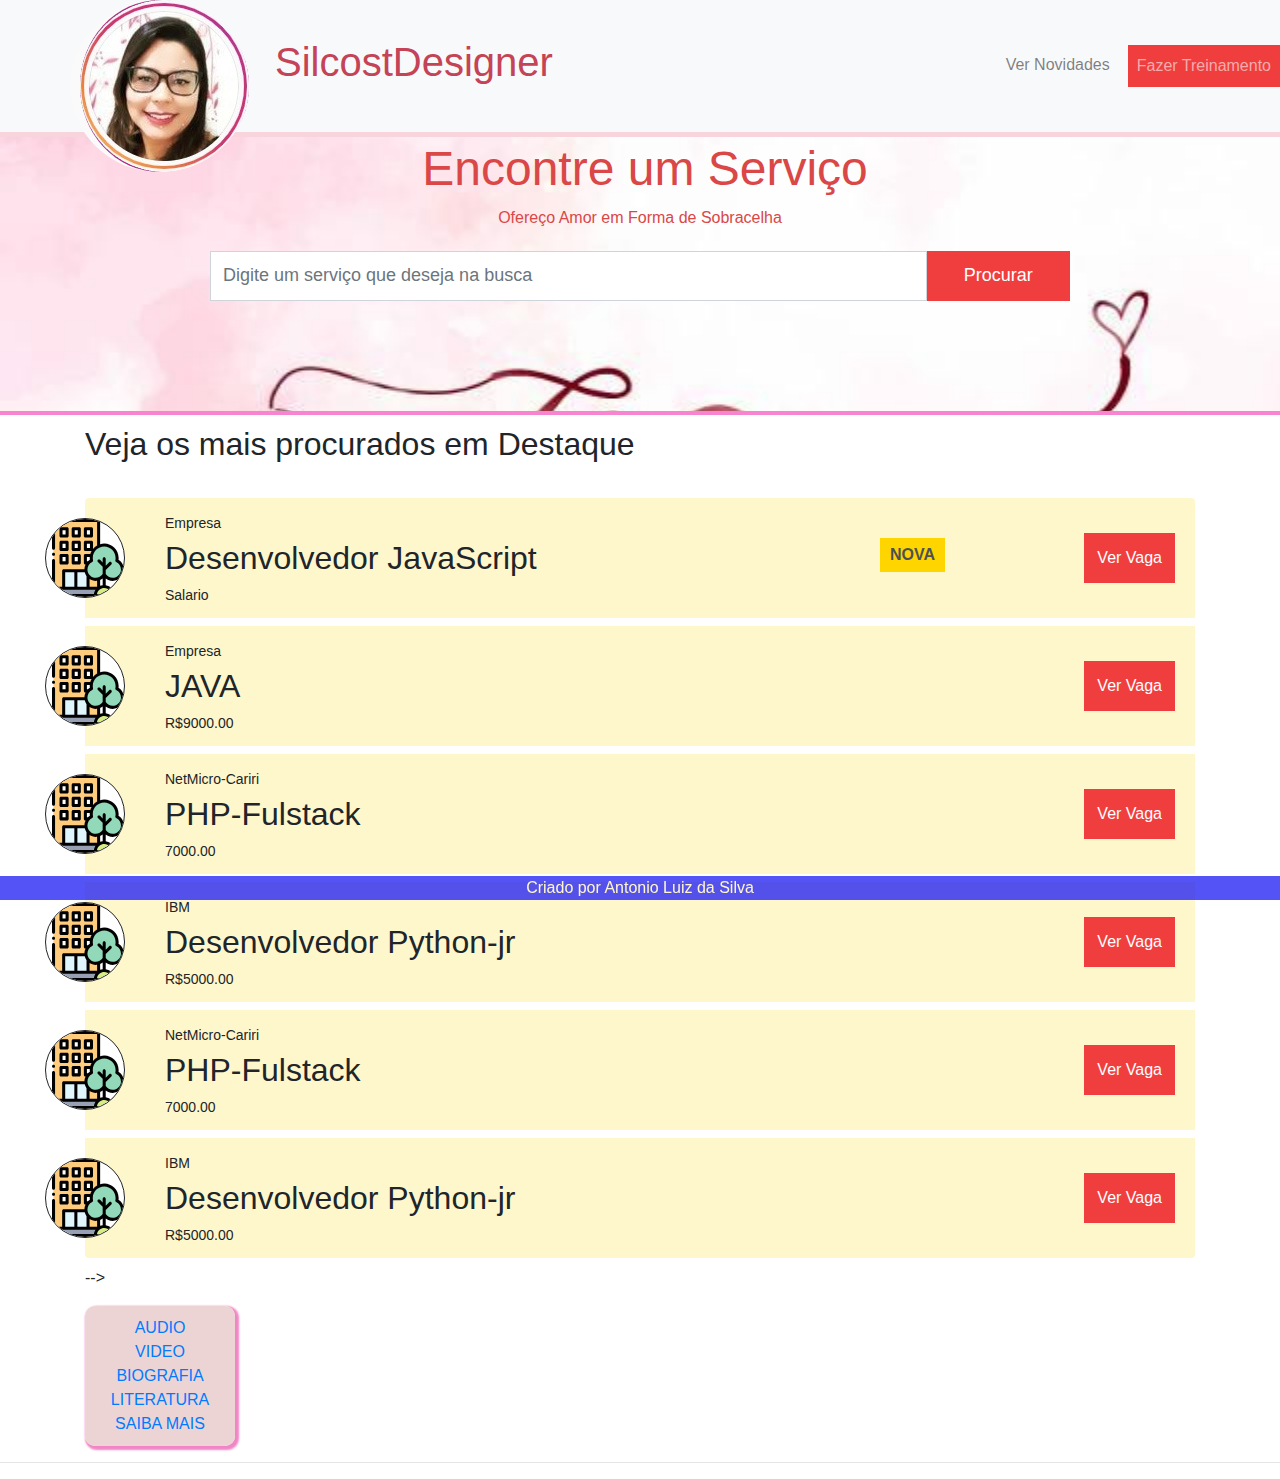
==== index.html @ 6b2a4e94 "add archive" ====
<!DOCTYPE html>
<html lang="pt-br">
<head>
    <meta charset="UTF-8">
    <meta http-equiv="X-UA-Compatible" content="IE=edge">
    <meta name="viewport" content="width=device-width, initial-scale=1.0">
    <title>SilcostDesigner</title>
    <link rel="shortcut icon" href="img/giz.ico" type="giz.ico">
    <link rel="stylesheet" href="https://stackpath.bootstrapcdn.com/bootstrap/4.4.1/css/bootstrap.min.css" integrity="sha384-Vkoo8x4CGsO3+Hhxv8T/Q5PaXtkKtu6ug5TOeNV6gBiFeWPGFN9MuhOf23Q9Ifjh" crossorigin="anonymous">
    <link rel="stylesheet" href="style.css">
</head>
<body>
    <header>
        <nav class="navbar fixed-top navbar-expand-lg navbar-light bg-light">
          <a class="navbar-brand" href="https://www.instagram.com/geisiane.sobrancelhas/" title="Insta" target="_blank"><img class="img" src="img/cap5.jpg" alt="profille"></a>
          <!--<a class="navbar-brand" href="https://www.geekhunter.com.br/vagas" title="vagas" target="_blank">SilcostDesigner</a>-->
          <h1 id="title">SilcostDesigner</h1>
         <button class="navbar-toggler" type="button" data-toggle="collapse" data-target="#navbarNav" aria-controls="navbarNav" aria-expanded="false" aria-label="Toggle navigation">
            <span class="navbar-toggler-icon"></span>
          </button>
          <div class="collapse navbar-collapse" id="navbarNav">
            <ul class="navbar-nav ml-auto">
              <li class="nav-item">
                <a class="nav-link" href="https://www.instagram.com/geisiane.sobrancelhas/" target="_blank">Ver Novidades</a>
              </li>
              <li class="nav-item">
                <a class="nav-link btn btn-primary" href="add.html">Fazer Treinamento</a>
              </li>
            </ul>
          </div>
        </nav>
      </header>
      <div id="top-container" class="container-fluid">
        <h1 id="main-title" class="text-center">Encontre um Serviço</h1>
        <p id="main-subtitle" class="text-center">Ofereço Amor em Forma de Sobracelha</p>
        <form id="search-form" class="form-inline" action="">
          <div class="form-group col-md-10">
            <input type="text" class="form-control" id="job" name="job" placeholder="Digite um serviço que deseja na busca">
          </div>
          <div class="col-md-2">
            <button type="submit" class="btn btn-primary">Procurar</button>
          </div>
        </form>
      </div>
    <main>
        <div id="job-container" class="container">
            <div class="row">
                <div class="col-md-12">
                    <h2 id="job-list-title">Veja os mais procurados em Destaque</h2>
                    <ul id="job-list" class="list-group">
                        <li class="list-group-item new-job">
                            <img src="img/company.svg" alt="Company">
                            <p>Empresa</p>
                            <h2>Desenvolvedor JavaScript</h2>
                            <p>Salario</p>
                            <span class="new-job-label">Nova</span>
                            <a class="btn btn-primary">Ver Vaga</a>
                        </li>
                        <li class="list-group-item new-job">
                            <img src="img/company.svg" alt="Company">
                            <p>Empresa</p>
                            <h2>JAVA</h2>
                            <p>R$9000.00</p>
                            <a class="btn btn-primary">Ver Vaga</a>
                        </li>
                        <li class="list-group-item new-job">
                            <img src="img/company.svg" alt="Company">
                            <p>NetMicro-Cariri</p>
                            <h2>PHP-Fulstack</h2>
                            <p>7000.00</p>
                            <a class="btn btn-primary">Ver Vaga</a>
                            <li class="list-group-item new-job">
                                <img src="img/company.svg" alt="Company">
                                <p>IBM</p>
                                <h2>Desenvolvedor Python-jr</h2>
                                <p>R$5000.00</p>
                                <a class="btn btn-primary">Ver Vaga</a>
                        </li>
                        <li class="list-group-item new-job">
                            <img src="img/company.svg" alt="Company">
                            <p>NetMicro-Cariri</p>
                            <h2>PHP-Fulstack</h2>
                            <p>7000.00</p>
                            <a class="btn btn-primary">Ver Vaga</a>
                            <li class="list-group-item new-job">
                                <img src="img/company.svg" alt="Company">
                                <p>IBM</p>
                                <h2>Desenvolvedor Python-jr</h2>
                                <p>R$5000.00</p>
                                <a class="btn btn-primary">Ver Vaga</a>
                        </li>
                    </ul>
                </div>
            </div>-->
            <menu id="menu">
              <nav>
                <a href="#">AUDIO</a><br>
                <a href="#">VIDEO</a><br>
                <a href="#">BIOGRAFIA</a><br>
                <a href="#">LITERATURA</a><br>
                <a href="#">SAIBA MAIS</a><br>
                        </nav>
            </menu>
        </div>
    </main>
</form>

<script src="https://cdn.jsdelivr.net/npm/bootstrap@5.1.3/dist/js/bootstrap.bundle.min.js" integrity="sha384-ka7Sk0Gln4gmtz2MlQnikT1wXgYsOg+OMhuP+IlRH9sENBO0LRn5q+8nbTov4+1p" crossorigin="anonymous"></script>
<script src="https://cdn.jsdelivr.net/npm/@popperjs/core@2.10.2/dist/umd/popper.min.js" integrity="sha384-7+zCNj/IqJ95wo16oMtfsKbZ9ccEh31eOz1HGyDuCQ6wgnyJNSYdrPa03rtR1zdB" crossorigin="anonymous"></script>
<script src="https://cdn.jsdelivr.net/npm/bootstrap@5.1.3/dist/js/bootstrap.min.js" integrity="sha384-QJHtvGhmr9XOIpI6YVutG+2QOK9T+ZnN4kzFN1RtK3zEFEIsxhlmWl5/YESvpZ13" crossorigin="anonymous"></script>
<script src="https://cdn.jsdelivr.net/npm/bootstrap@5.1.3/dist/js/bootstrap.bundle.min.js" integrity="sha384-ka7Sk0Gln4gmtz2MlQnikT1wXgYsOg+OMhuP+IlRH9sENBO0LRn5q+8nbTov4+1p" crossorigin="anonymous"></script>
<hr>
<footer id="and" class="fixed-bottom">Criado por Antonio Luiz da Silva</footer>
</body>

</html>
---- style.css ----
* {
    box-sizing: border-box;
    font-family: Helvetica, sans-serif
  }
    
  /* nav */
  .navbar  {
    padding: 0px 0px 0px 30px;
    border-bottom: 5px solid #f8d4dd;

  }
 .img{
    padding: 0px 0px 0px 10px;
    background-color: #af2a7a;
    margin: 5px 10px 0px 10px;
    margin-top: 0%;
    margin-bottom: -20%;
    background-image: url("./img/cap.jpg");
    background-position: 20px 10px 10px 30px;
    border-radius: 50%;
    background-size: cover;
    
  }
    
    
  #title{
    text-align: justify;
    color: #c44356;
    padding: -10px 0px 10px 30px;
   
  }
  .navbar-brand{
      color: blue;
      padding: 0px 0px 0px 30px;
  }
  .navbar .nav-item a {
    color: #212529;
  }
  
  .nav-item {
    margin: 0px 0px 0px 10px;
  }
  
  .nav-link.btn.btn-primary:hover, #search-form button:hover, .list-group-item a:hover{
    padding: 10px 25px;
    font-weight: bold;
  }
  
  .navbar .nav-item .btn {
    color: rgb(243, 172, 172);
    background-color: #F03E3E;
    border: 1px solid transparent;
    border-radius: 0;
  }
  
  .nav-link.btn.btn-primary:hover {
    background-color: #FFF;
    color: #F03E3E;
    border-color: #F03E3E;
  }
  #menu{
       background-color: rgba(236, 209, 209, 0.925);
            box-shadow: 2px 2px 2px 2px;
            color: #f086c5;
            padding: 10px 20px 10px 20px;
            width: 150px;
            height: px;
            border-radius: 10px;
            text-align: center;
            
            font-family: Verdana, Geneva, Tahoma, sans-serif
  }
  

  /* banner */
  #top-container {
    padding: 110px;
    background-color: #F7F9FC;
    border-bottom: 4px solid #f884d1;
    margin-bottom: 10px;
    background-image: url("./img/cap4.jpeg");
    background-position: 10px 0 10px;
    background-size: cover;
    color: rgb(218, 71, 71);
  }
  
  #main-title {
    padding: 30px 0px 0px 10px;
    font-size: 3rem;
  }
  
  #main-subtitle {
    font-size: 1rem;
    padding-bottom: 5px;
  }
  
  /* form */
  
  #search-form {
    padding: 0px 100px;
  }
  
  #search-form .col-md-10, #search-form .col-md-2 {
    padding: 0;
  }
  
  #search-form input, #search-form button {
    width: 100%;
    border-radius: 0;
    height: 50px;
    font-size: 18px;
  }
  
  #search-form button {
    color: #FFF;
    background-color: #F03E3E;
    border: 1px solid transparent;
  }
  #search-form button:hover{
    background-color: #FFF;
    color: #F03E3E;
    border-color: #F03E3E;
  }
  
  /* lista */
  
  #jobs-container {
    padding: 0 100px;
    padding-bottom: 50px;
  }
  
  #job-list .list-group-item {
    margin-bottom: 8px;
    border: 1px solid #CCC;
    padding: 15px 80px;
    color: #212529;
    height: 120px;
  }
  
  #job-list .list-group-item p {
    font-size: 14px;
    margin-bottom: 5px;
  }
  
  #job-list .list-group-item.new-job {
    border: none;
    background-color: #FFF7CC;
  }
  
  #job-list-title {
    margin-bottom: 35px;
  }
  
  .list-group-item img {
    width: 80px;
    border: 1px solid #212529;
    border-radius: 50%;
    background-color: #FFF;
    position: absolute;
    left: -40px;
    top: calc(50% - 40px);
  }
  
  .list-group-item a {
    position: absolute;
    right: 20px;
    top: 35px;
    height: 50px;
    line-height: 35px;
    background-color: #F03E3E;
    border: 1px solid transparent;
    border-radius: 0;
    color: #FFF;
  }
  
  .new-job-label {
    background-color: #FFD500;
    color: #4D5154;
    text-transform: uppercase;
    font-weight: bold;
    padding: 5px 10px;
    position: absolute;
    right: 250px;
    top: 40px;
    display: none;
  }
  
  .new-job .new-job-label {
    display: block;
  }
  
  /* add page */
  
  #add-form-container {
    margin-top: 100px;
  }
  
  #form-box {
    padding: 50px;
    box-shadow: 5px 4px 4px 5px rgba(0, 0, 0, 0.26);
    border-radius: 5px;
    background-color: rgba(233, 232, 232, 0.801);
    margin-bottom: 50px;
  }
  
  #add-form-container h1 {
    margin-bottom: 20px;
    color: #413ef0;
  }
#add-form-container h2 {
    color: #413ef0;
    font-weight: bold;
    font-size: 24px;
    margin-bottom: 30px;
  }
  
  #add-form-container form label {
    font-weight: bold;
  }
  
  #add-form-container form input, #add-form-container form textarea {
    border: 2px solid #CCC;
    background-color: #F8F9FA;
  }
  
  #form-box button {
    height: 50px;
    width: 200px;
    background-color: #F03E3E;
    border: 1px solid transparent;
    border-radius: 0;
    margin-top: 20px;
  }
  #form-box button:hover {
    background-color: #FFF;
    color: #F03E3E;
    border-color: #F03E3E;
  }
  /* job-view */
  
  #job-view-container {
    margin-top: 100px;
  }
  
  #job-view-container h1 {
    margin-bottom: 30px;
  }
  
  #img-container {
    margin-top: 20px;
    margin-bottom: 30px;
  }
  
  #img-container img {
    width: 100px;
    border-radius: 50%;
    border: 1px solid #212529;
  }
  
  .job-desc {
    width: 60%;
    margin-left: auto;
    margin-right: auto;
  }
  
  .bold {
    font-weight: bold;
  }
  
  .main-color {
    color: #F03E3E;
  }
  
  .back-link {
    border: 1px solid #F03E3E;
    padding: 5px 10px;
    transition: .5s;
  }
  
  .back-link:hover {
    background-color: #F03E3E;
    color: #FFF;
    text-decoration: none;
  }
  
  /* responsivo */
  
  @media (max-width: 420px) {
  
    /* navbar */
    #navbarNav {
      text-align: center;
    
    }
      /* home */
    #top-container {
      padding: 60px 10px 60px 60px;
      padding-top: 200px;
    }
  
    #main-title {
      font-size: 2.2rem;
    }
  
    #main-subtitle {
      font-size: 1.5rem;
    }
  
    #search-form {
      padding: 0;
    }
  
    #jobs-container {
      padding: 20px;
    }
  
    .list-group-item {
      padding: 15px 85px;
    }
  
    .list-group-item h2 {
      font-size: 1.2rem;
      width: 80%;
    }
  
    .list-group-item img {
      width: 50px;
      left: 15px;
      top: calc(50% - 25px);
    }
  
    .new-job .new-job-label {
      display: none;
    }
  
    /* job view*/
  
    .back-link {
      margin-left: 30px;
    }
  
    #job-view-container p {
      font-size: 1.3rem;
    }
  
    .job-desc {
      width: 80%;
    }
  
    /* add view */
  
    #form-box {
      padding: 25px;
    }
  
    #form-box h2 {
      font-size: 1rem;
      text-align: center;
    }
  
    #form-box button {
      width: 100%;
    }
  
  }

  #and{
    text-align: center;
    color: #FFF7CC;
    background-color: rgba(23, 23, 243, 0.74);
    font-family: Verdana, Geneva, Tahoma, sans-serif;
}
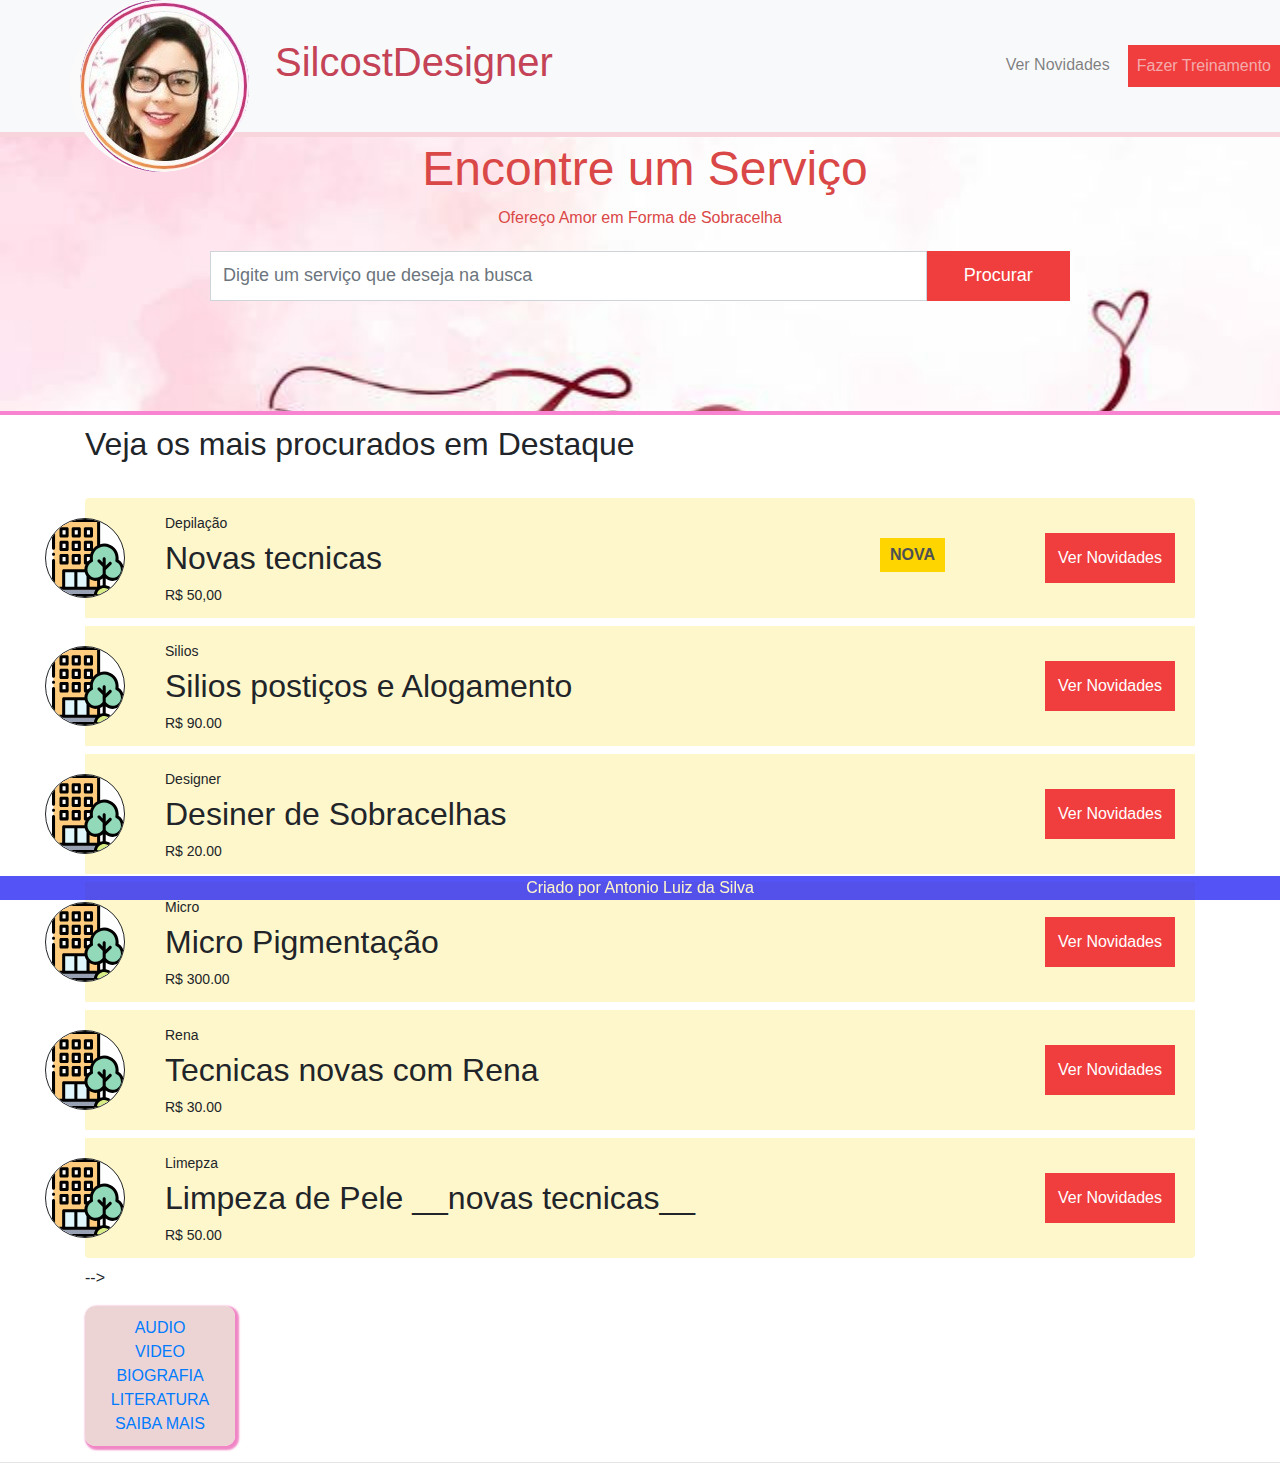
==== commit 619133a6: "incremento html" ====
--- a/index.html
+++ b/index.html
@@ -50,44 +50,44 @@
                     <ul id="job-list" class="list-group">
                         <li class="list-group-item new-job">
                             <img src="img/company.svg" alt="Company">
-                            <p>Empresa</p>
-                            <h2>Desenvolvedor JavaScript</h2>
-                            <p>Salario</p>
+                            <p>Depilação</p>
+                            <h2>Novas tecnicas</h2>
+                            <p>R$ 50,00</p>
                             <span class="new-job-label">Nova</span>
-                            <a class="btn btn-primary">Ver Vaga</a>
+                            <a class="btn btn-primary">Ver Novidades</a>
                         </li>
                         <li class="list-group-item new-job">
                             <img src="img/company.svg" alt="Company">
-                            <p>Empresa</p>
-                            <h2>JAVA</h2>
-                            <p>R$9000.00</p>
-                            <a class="btn btn-primary">Ver Vaga</a>
+                            <p>Silios</p>
+                            <h2>Silios postiços e Alogamento</h2>
+                            <p>R$ 90.00</p>
+                            <a class="btn btn-primary">Ver Novidades</a>
                         </li>
                         <li class="list-group-item new-job">
                             <img src="img/company.svg" alt="Company">
-                            <p>NetMicro-Cariri</p>
-                            <h2>PHP-Fulstack</h2>
-                            <p>7000.00</p>
-                            <a class="btn btn-primary">Ver Vaga</a>
+                            <p>Designer</p>
+                            <h2>Desiner de Sobracelhas</h2>
+                            <p>R$ 20.00</p>
+                            <a class="btn btn-primary">Ver Novidades</a>
                             <li class="list-group-item new-job">
                                 <img src="img/company.svg" alt="Company">
-                                <p>IBM</p>
-                                <h2>Desenvolvedor Python-jr</h2>
-                                <p>R$5000.00</p>
-                                <a class="btn btn-primary">Ver Vaga</a>
+                                <p>Micro</p>
+                                <h2>Micro Pigmentação</h2>
+                                <p>R$ 300.00</p>
+                                <a class="btn btn-primary">Ver Novidades</a>
                         </li>
                         <li class="list-group-item new-job">
                             <img src="img/company.svg" alt="Company">
-                            <p>NetMicro-Cariri</p>
-                            <h2>PHP-Fulstack</h2>
-                            <p>7000.00</p>
-                            <a class="btn btn-primary">Ver Vaga</a>
+                            <p>Rena</p>
+                            <h2>Tecnicas novas com Rena</h2>
+                            <p>R$ 30.00</p>
+                            <a class="btn btn-primary">Ver Novidades</a>
                             <li class="list-group-item new-job">
                                 <img src="img/company.svg" alt="Company">
-                                <p>IBM</p>
-                                <h2>Desenvolvedor Python-jr</h2>
-                                <p>R$5000.00</p>
-                                <a class="btn btn-primary">Ver Vaga</a>
+                                <p>Limepza </p>
+                                <h2>Limpeza de Pele __novas tecnicas__</h2>
+                                <p>R$ 50.00</p>
+                                <a class="btn btn-primary">Ver Novidades</a>
                         </li>
                     </ul>
                 </div>
